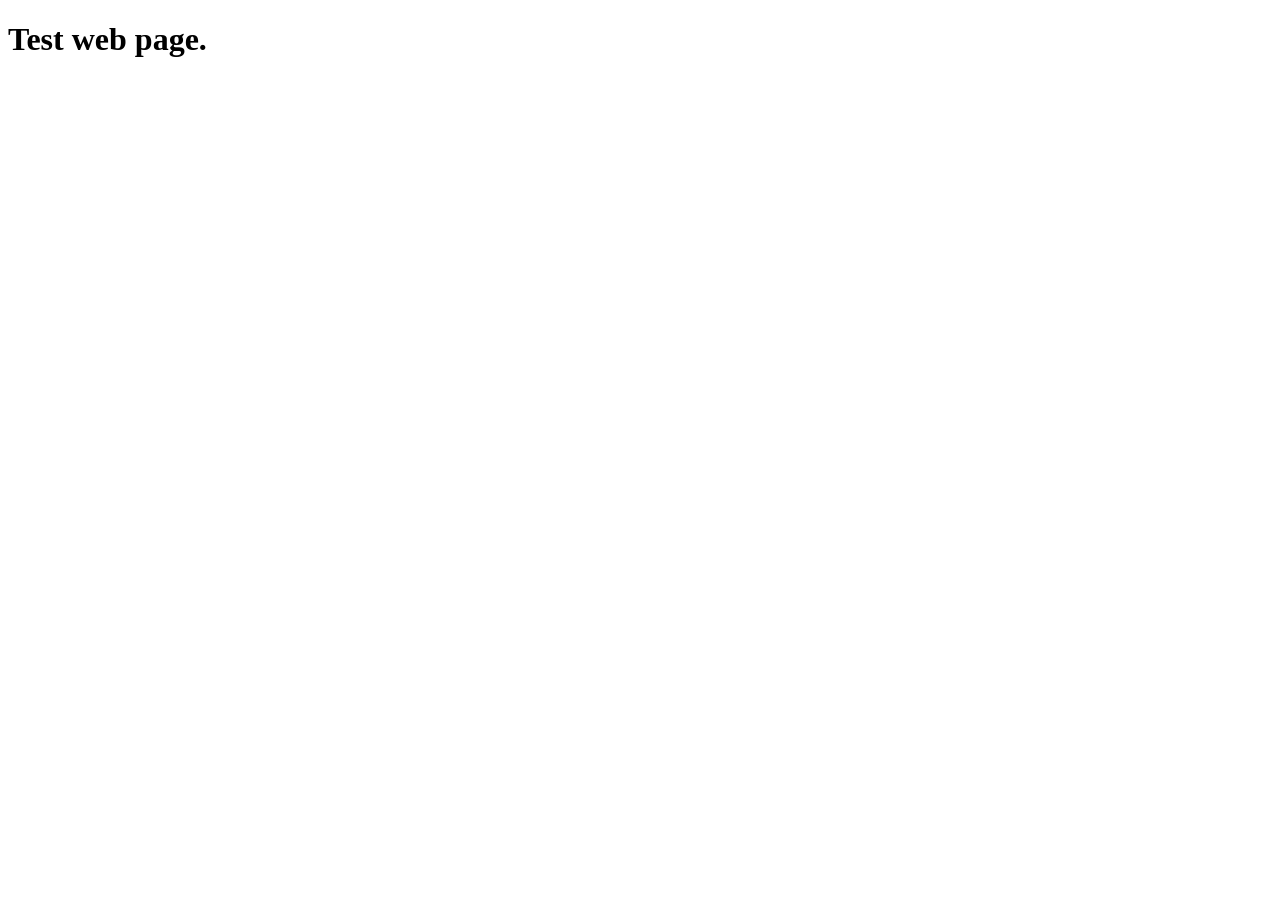
==== index.html @ dd1d5ea9 "test commit" ====
<!DOCTYPE html>
<html lang="en">
<head>
    <meta charset="UTF-8">
    <meta http-equiv="X-UA-Compatible" content="IE=edge">
    <meta name="viewport" content="width=device-width, initial-scale=1.0">
    <title>Test</title>
</head>
<body>
    <h1>Test web page.</h1>
</body>
</html>
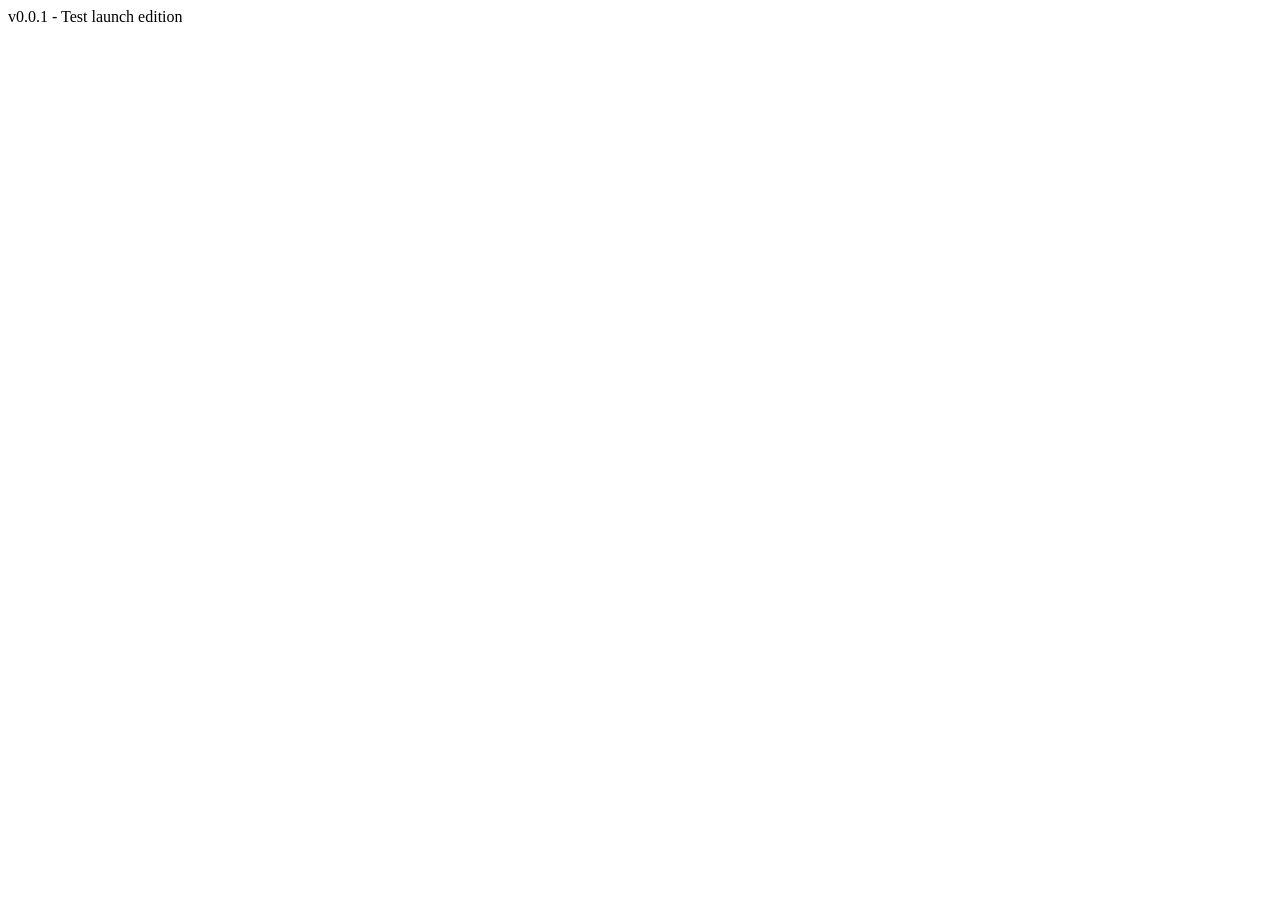
==== commit c851c331: "Changes to be committed: modified:   index.html" ====
--- a/index.html
+++ b/index.html
@@ -7,6 +7,8 @@
     <title>Test</title>
 </head>
 <body>
-    <h1>Test web page.</h1>
+    <header>
+        v0.0.1 - Test launch edition
+    </header>
 </body>
 </html>
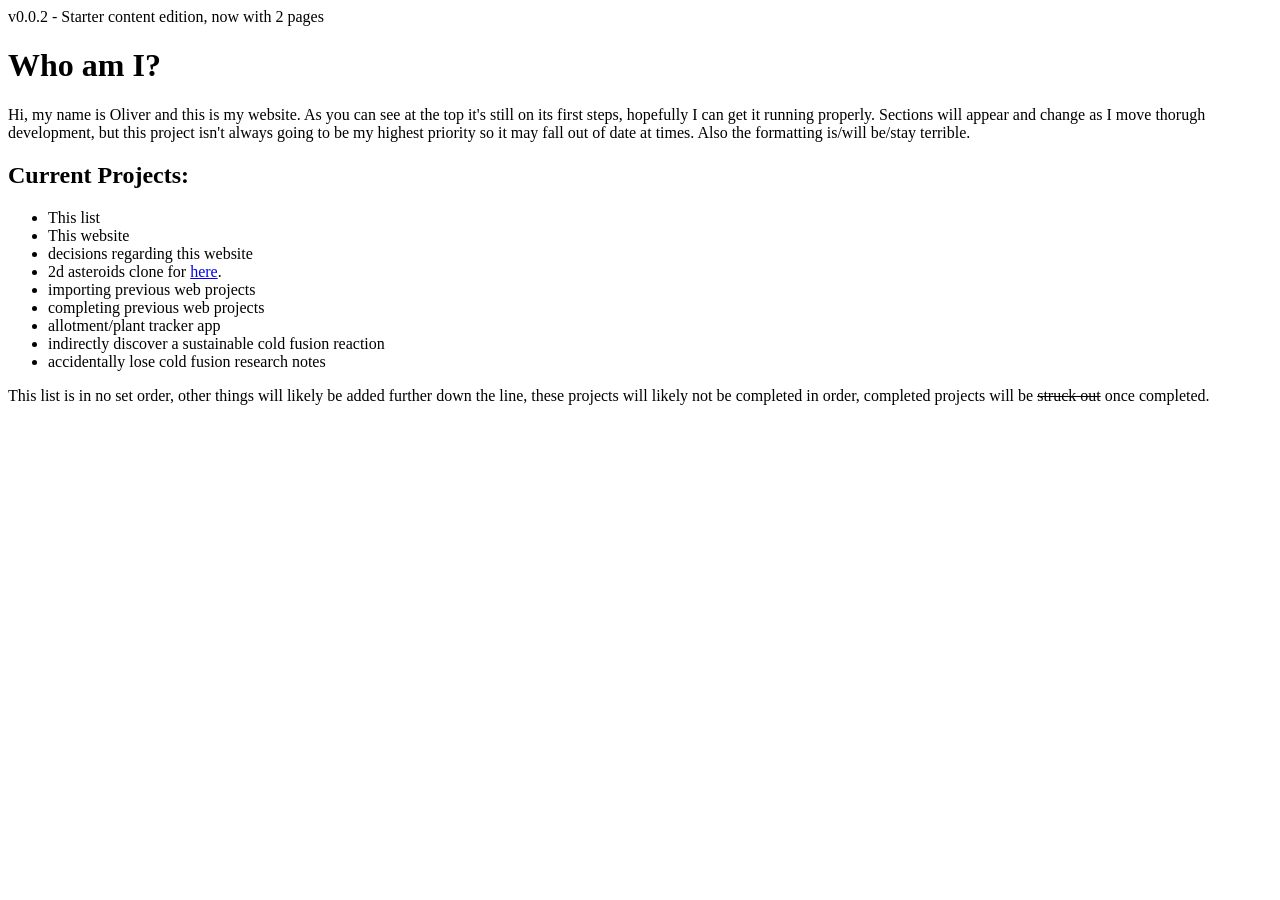
==== commit 83ecfafa: "v0.0.2, now with 100% more pages" ====
--- a/index.html
+++ b/index.html
@@ -4,11 +4,54 @@
     <meta charset="UTF-8">
     <meta http-equiv="X-UA-Compatible" content="IE=edge">
     <meta name="viewport" content="width=device-width, initial-scale=1.0">
-    <title>Test</title>
+    <title>Welcome</title>
 </head>
 <body>
     <header>
-        v0.0.1 - Test launch edition
+        v0.0.2 - Starter content edition, now with 2 pages
+
+        <h1>
+            Who am I?
+        </h1>
+        <p>
+            Hi, my name is Oliver and this is my website. As you can see at the top it's still on its first steps, hopefully I can get it running properly.
+            Sections will appear and change as I move thorugh development, but this project isn't always going to be my highest priority so it may fall out of date at times. Also the formatting is/will be/stay terrible.
+        </p>
+        <p>
+            <h2>
+                Current Projects:
+            </h2>
+            <ul>
+                <li>
+                    This list
+                </li>
+                <li>
+                    This website
+                </li>
+                <li>
+                    decisions regarding this website
+                </li>
+                <li>
+                    2d asteroids clone for <a href="blasteroids.html">here</a>.
+                </li>
+                <li>
+                    importing previous web projects
+                </li>
+                <li>
+                    completing previous web projects
+                </li>
+                <li>
+                    allotment/plant tracker app
+                </li>
+                <li>
+                    indirectly discover a sustainable cold fusion reaction
+                </li>
+                <li>
+                    accidentally lose cold fusion research notes
+                </li>
+            </ul>
+            This list is in no set order, other things will likely be added further down the line, these projects will likely not be completed in order, completed projects will be <del>struck out</del> once completed.
+        </p>
     </header>
 </body>
 </html>
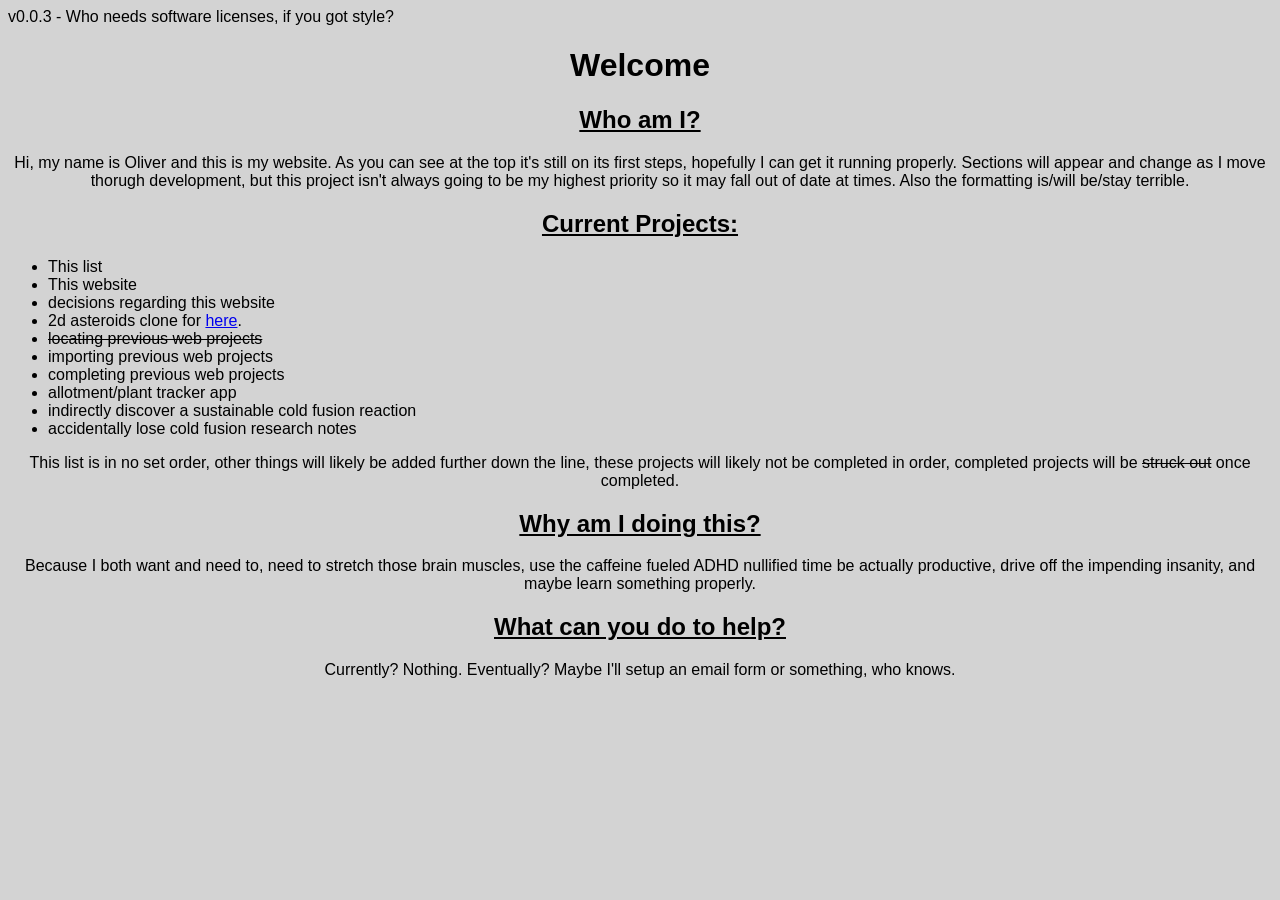
==== commit dab03120: "v0.0.3 - The first version with style" ====
--- a/index.html
+++ b/index.html
@@ -5,53 +5,71 @@
     <meta http-equiv="X-UA-Compatible" content="IE=edge">
     <meta name="viewport" content="width=device-width, initial-scale=1.0">
     <title>Welcome</title>
+    <link rel="stylesheet" href="/CSS/main.css">
 </head>
 <body>
     <header>
-        v0.0.2 - Starter content edition, now with 2 pages
-
-        <h1>
-            Who am I?
-        </h1>
-        <p>
-            Hi, my name is Oliver and this is my website. As you can see at the top it's still on its first steps, hopefully I can get it running properly.
-            Sections will appear and change as I move thorugh development, but this project isn't always going to be my highest priority so it may fall out of date at times. Also the formatting is/will be/stay terrible.
-        </p>
-        <p>
-            <h2>
-                Current Projects:
-            </h2>
-            <ul>
-                <li>
-                    This list
-                </li>
-                <li>
-                    This website
-                </li>
-                <li>
-                    decisions regarding this website
-                </li>
-                <li>
-                    2d asteroids clone for <a href="blasteroids.html">here</a>.
-                </li>
-                <li>
-                    importing previous web projects
-                </li>
-                <li>
-                    completing previous web projects
-                </li>
-                <li>
-                    allotment/plant tracker app
-                </li>
-                <li>
-                    indirectly discover a sustainable cold fusion reaction
-                </li>
-                <li>
-                    accidentally lose cold fusion research notes
-                </li>
-            </ul>
-            This list is in no set order, other things will likely be added further down the line, these projects will likely not be completed in order, completed projects will be <del>struck out</del> once completed.
-        </p>
+        v0.0.3 - Who needs software licenses, if you got style?
     </header>
+    <h1>
+        Welcome
+    </h1>
+    <h2>
+        Who am I?
+    </h2>
+    <p>
+        Hi, my name is Oliver and this is my website. As you can see at the top it's still on its first steps, hopefully I can get it running properly.
+        Sections will appear and change as I move thorugh development, but this project isn't always going to be my highest priority so it may fall out of date at times. Also the formatting is/will be/stay terrible.
+    </p>
+    <h2>
+        Current Projects:
+    </h2>
+    <ul>
+        <li>
+            This list
+        </li>
+        <li>
+            This website
+        </li>
+        <li>
+            decisions regarding this website
+        </li>
+        <li>
+            2d asteroids clone for <a href="blasteroids.html">here</a>.
+        </li>
+        <li>
+            <del>locating previous web projects</del>
+        </li>
+        <li>
+            importing previous web projects
+        </li>
+        <li>
+            completing previous web projects
+        </li>
+        <li>
+            allotment/plant tracker app
+        </li>
+        <li>
+            indirectly discover a sustainable cold fusion reaction
+        </li>
+        <li>
+            accidentally lose cold fusion research notes
+        </li>
+    </ul>
+    <p>
+        This list is in no set order, other things will likely be added further down the line, these projects will likely not be completed in order, completed projects will be <del>struck out</del> once completed.
+    </p>
+    <h2>
+        Why am I doing this?
+    </h2>
+    <p>
+        Because I both want and need to, need to stretch those brain muscles, use the caffeine fueled ADHD nullified time be actually productive, drive off the impending insanity, and maybe learn something properly.
+    </p>
+    <h2>
+        What can you do to help?
+    </h2>
+    <p>
+        Currently? Nothing. Eventually? Maybe I'll setup an email form or something, who knows.
+    </p>
 </body>
 </html>
--- a/CSS/main.css
+++ b/CSS/main.css
@@ -0,0 +1,14 @@
+body {
+    background-color: lightgrey;
+    font-family: Arial, sans-serif;
+}
+h1 {
+    text-align: center;
+}
+h2 {
+    text-align: center;
+    text-decoration: underline;
+}
+p {
+    text-align: center;
+}
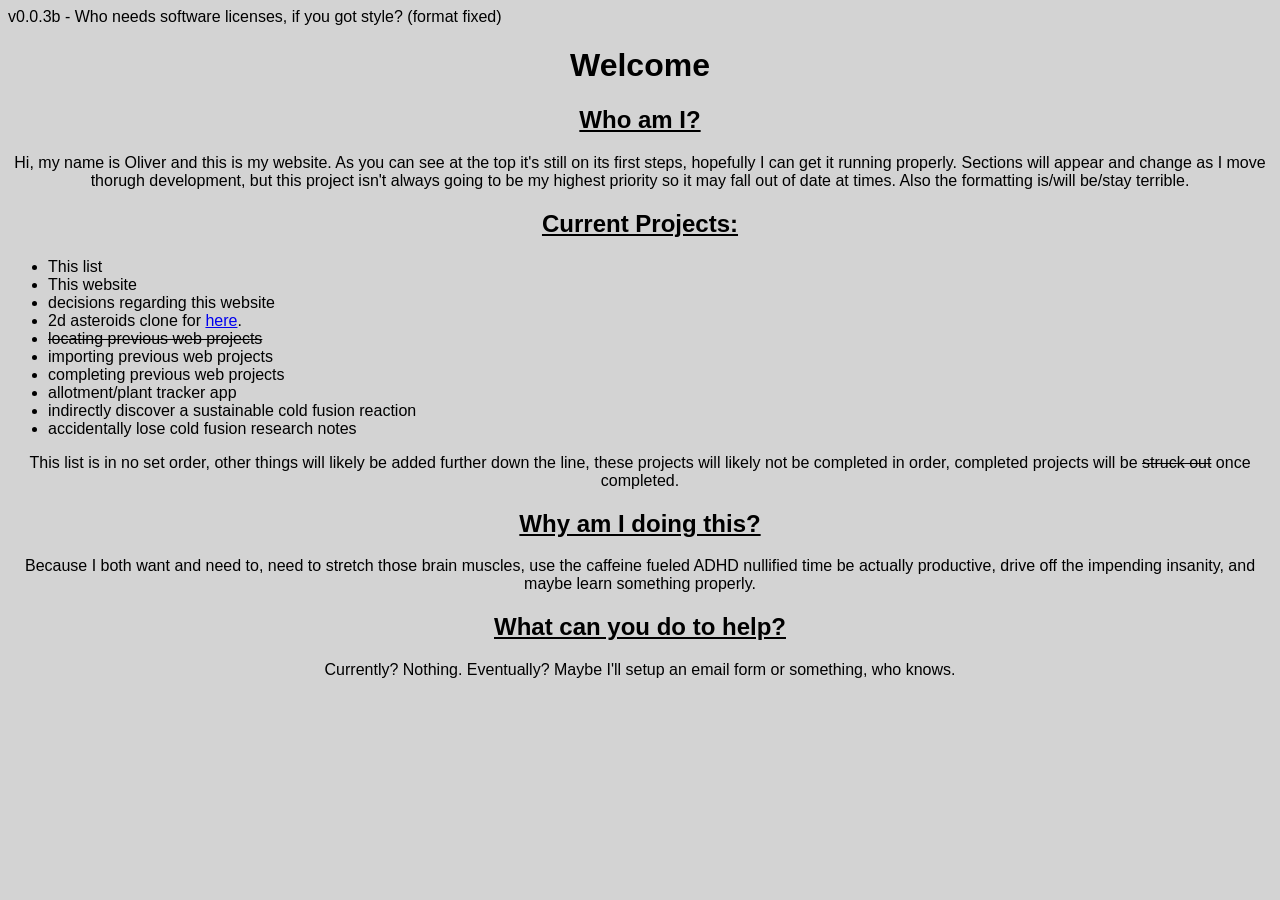
==== commit 9cafefd1: "github pages formating compatible" ====
--- a/index.html
+++ b/index.html
@@ -5,11 +5,11 @@
     <meta http-equiv="X-UA-Compatible" content="IE=edge">
     <meta name="viewport" content="width=device-width, initial-scale=1.0">
     <title>Welcome</title>
-    <link rel="stylesheet" href="/CSS/main.css">
+    <link rel="stylesheet" href="CSS/main.css">
 </head>
 <body>
     <header>
-        v0.0.3 - Who needs software licenses, if you got style?
+        v0.0.3b - Who needs software licenses, if you got style? (format fixed)
     </header>
     <h1>
         Welcome
